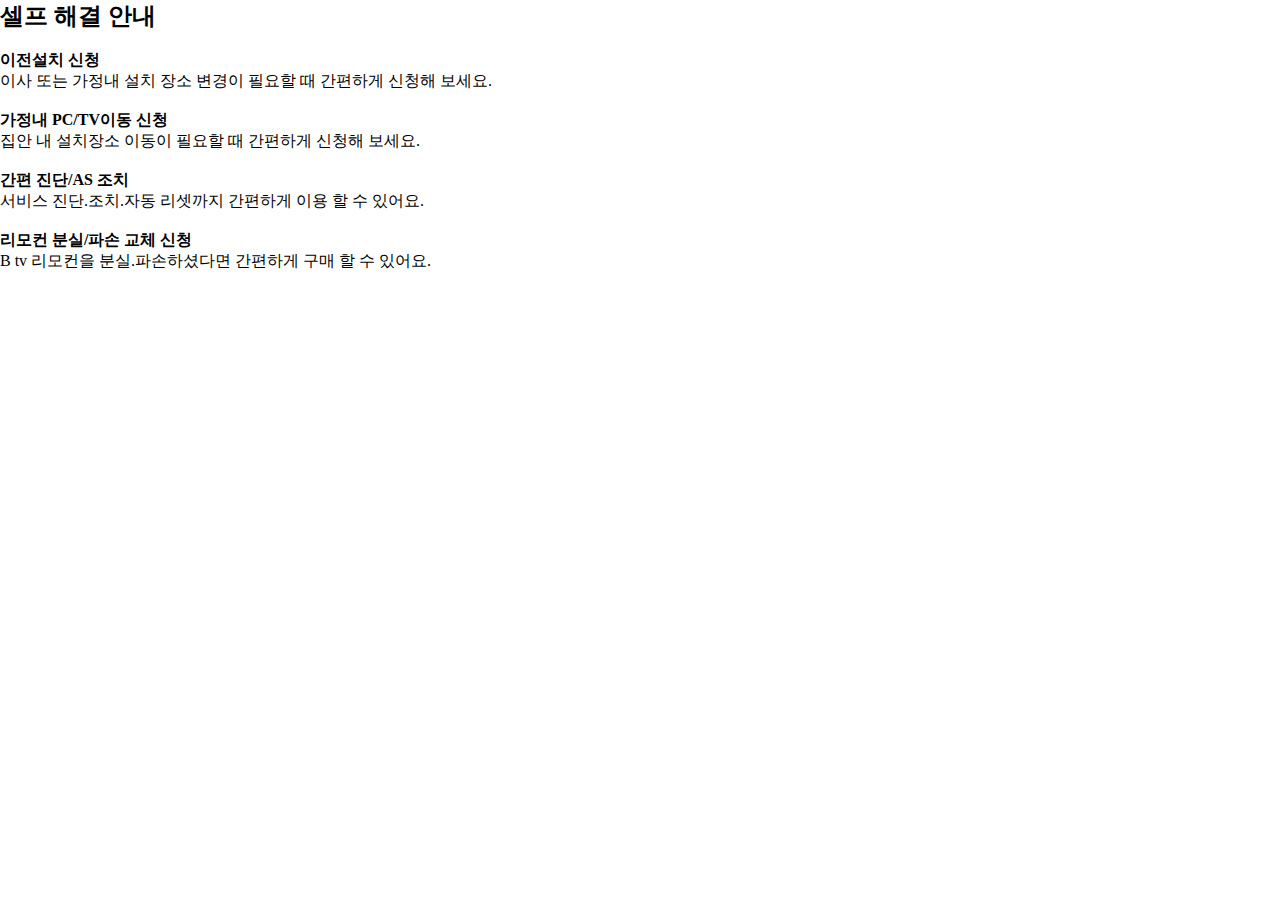
==== index.html @ 828a3686 "부트스트랩사용" ====
<!DOCTYPE html>
<html lang="en">

<head>
  <meta charset="UTF-8">
  <meta name="viewport" content="width=device-width, initial-scale=1.0">
  <title>Document</title>
  <!-- 부트스트랩 4.6 -->
  <link rel="stylesheet" href="https://cdn.jsdelivr.net/npm/bootstrap@4.6.2/dist/css/bootstrap.min.css"
    integrity="sha384-xOolHFLEh07PJGoPkLv1IbcEPTNtaed2xpHsD9ESMhqIYd0nLMwNLD69Npy4HI+N" crossorigin="anonymous">
  <!-- 내꺼 -->
  <link rel="stylesheet" href="./css/web.css">
  <script src="./js/jquery.js"></script>
  <script src="./js/web.js"></script>
</head>

<body>
  <!-- section.container-md.p-3#self>h2{셀프 문제 해결}+div.d-lg-flex.w-100.flex-row-reverse>ul.d-md-flex.flex-wrap>li.col-sm-6.d-sm-flex*4>img+div>strong+p^^^div.movie>img -->

  <section class="container-md p-3 border" id="self">
    <h2 class="text-center text-md-left"> <!--화면이 작아지면 텍스트가 중앙으로 -->
      셀프 해결 안내
    </h2>
    <div class="d-lg-flex flex-row-reverse w-100 align-items-center">
      <!--lg일때 떨어져라 d-flex 쓸때 w100 넣어야함-->
      <ul class="d-md-flex flex-wrap col">
        <li class="col-md-6 border">
          <img src="https://cdn.bworld.co.kr/home/static/pc/img/main/main_self_01.png" alt="">
          <div><strong>이전설치 신청</strong>
            <p>
              이사 또는 가정내 설치 장소 변경이 필요할 때 간편하게 신청해 보세요.
            </p>
          </div>
        </li>
        <li class="col-md-6 border">
          <img src="https://cdn.bworld.co.kr/home/static/pc/img/main/main_self_02.png" alt="">
          <div><strong>가정내 PC/TV이동 신청</strong>
            <p>
              집안 내 설치장소 이동이 필요할 때 간편하게 신청해 보세요.
            </p>
          </div>
        </li>
        <li class="col-md-6 border">
          <img src="https://cdn.bworld.co.kr/home/static/pc/img/main/main_self_03.png" alt="">
          <div>
            <strong>간편 진단/AS 조치</strong>
            <p>
              서비스 진단.조치.자동 리셋까지 간편하게 이용 할 수 있어요.
            </p>
          </div>
        </li>
        <li class="col-md-6 border">
          <img src="https://cdn.bworld.co.kr/home/static/pc/img/main/main_self_04.png" alt="">
          <div>
            <strong>리모컨 분실/파손 교체 신청</strong>
            <p>
              B tv 리모컨을 분실.파손하셨다면 간편하게 구매 할 수 있어요.
            </p>
          </div>
        </li>
      </ul>
      <img src="https://cdn.bworld.co.kr/home/static/pc/img/main/img_selp_video.png" alt="">
    </div>
  </section>
</body>

</html>
---- css/web.css ----
* {
  margin: 0;
  padding: 0;

}

li {
  list-style: none;
}
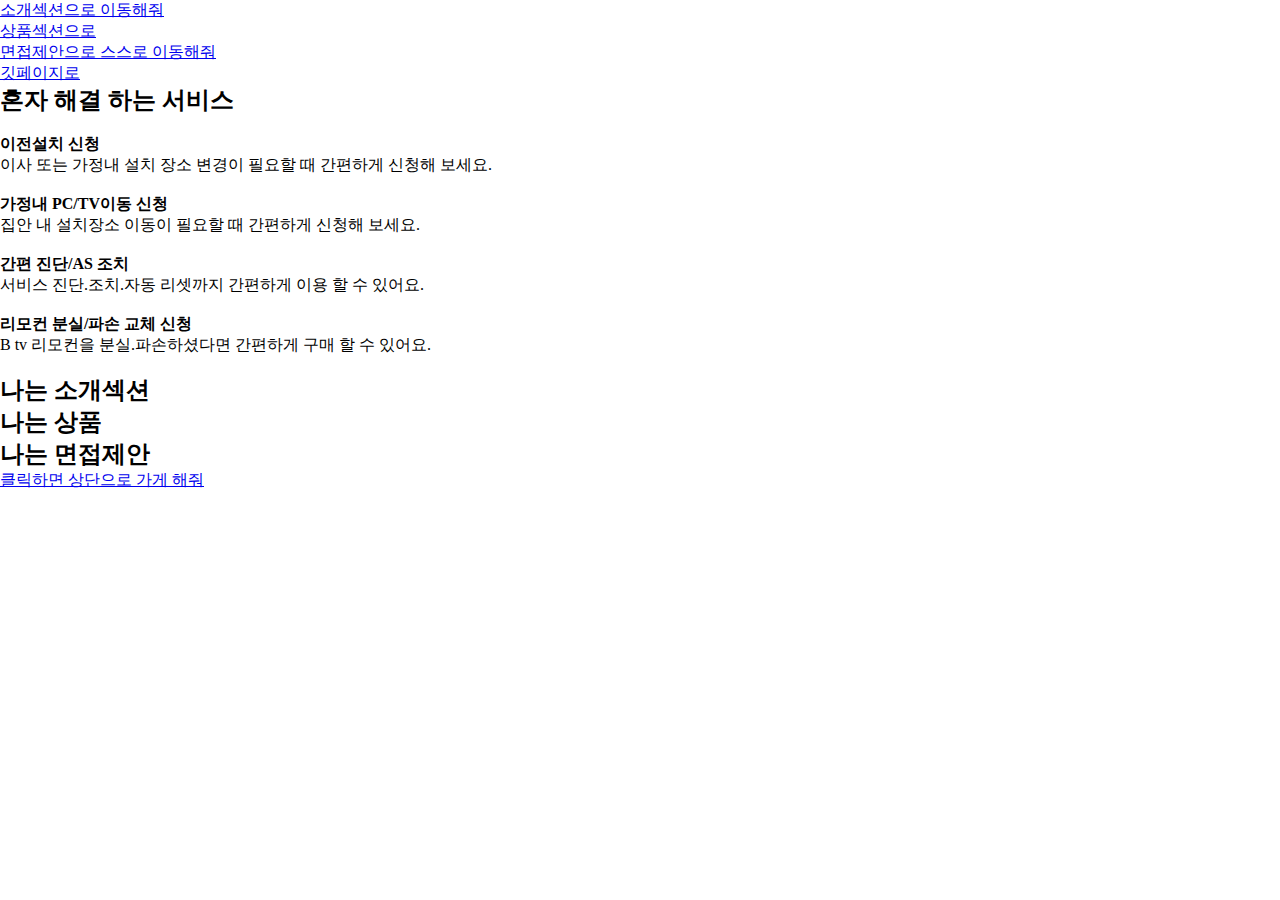
==== commit 93147ec8: "스크롤 기능" ====
--- a/index.html
+++ b/index.html
@@ -4,7 +4,7 @@
 <head>
   <meta charset="UTF-8">
   <meta name="viewport" content="width=device-width, initial-scale=1.0">
-  <title>Document</title>
+  <title>반응형 부트스트랩</title>
   <!-- 부트스트랩 4.6 -->
   <link rel="stylesheet" href="https://cdn.jsdelivr.net/npm/bootstrap@4.6.2/dist/css/bootstrap.min.css"
     integrity="sha384-xOolHFLEh07PJGoPkLv1IbcEPTNtaed2xpHsD9ESMhqIYd0nLMwNLD69Npy4HI+N" crossorigin="anonymous">
@@ -14,44 +14,83 @@
   <script src="./js/web.js"></script>
 </head>
 
-<body>
+<body id="toppage">
+  <header id="hd" class="fixed-top bg-white border-bottom py-4">
+    <ul class="d-flex"> <!--접근성 -->
+      <li><a href="#about" class="scrolla">소개섹션으로 이동해줘</a></li>
+      <li><a href="#product" class="scrolla">상품섹션으로</a></li>
+      <li><a href="#interview" class="scrolla">면접제안으로 스스로 이동해줘</a></li>
+      <li><a href="http://www.github.com" target="_blank">깃페이지로</a></li>
+    </ul>
+  </header>
+  <script>
+
+    $(document).ready(function () {
+
+      let targetnm = '';
+
+      $("a.scrolla").click(function (e) {
+        e.preventDefault(); //원래기능 죽여줘
+        targetnm = $(this).attr('href'); //속성접근 메서드 this a태그 값이없으면 가져와라
+        console.log(targetnm, $(targetnm).offset().top) //문자
+        //offset 위치를 말함
+        // $('a').attr('href','#none') // 모든 a 태그에 #none을 넣어라 
+        $("body, html").stop(true, true).animate({ scrollTop: $(targetnm).offset().top })
+
+        //불켜줘 (네비게이션에만 해당)
+        // $(this).addClass("act").parent().siblings().find('a').removeClass("act")
+
+        $("a.scrolla").removeClass('act')
+        $(this).addClass('act');
+
+        console.log($(this).parent().index(), $(this).addClass('act').parent().index())
+        //부모가 몇째인지 알려줘
+
+
+      })
+    })
+
+  </script>
+
   <!-- section.container-md.p-3#self>h2{셀프 문제 해결}+div.d-lg-flex.w-100.flex-row-reverse>ul.d-md-flex.flex-wrap>li.col-sm-6.d-sm-flex*4>img+div>strong+p^^^div.movie>img -->
 
   <section class="container-md p-3 border" id="self">
     <h2 class="text-center text-md-left"> <!--화면이 작아지면 텍스트가 중앙으로 -->
-      셀프 해결 안내
+      혼자 해결 <span class="d-none d-md-inline">하는</span> 서비스
     </h2>
     <div class="d-lg-flex flex-row-reverse w-100 align-items-center">
       <!--lg일때 떨어져라 d-flex 쓸때 w100 넣어야함-->
       <ul class="d-md-flex flex-wrap col">
-        <li class="col-md-6 border">
+        <li class="col-md-6 border text-center d-sm-flex align-items-center">
           <img src="https://cdn.bworld.co.kr/home/static/pc/img/main/main_self_01.png" alt="">
-          <div><strong>이전설치 신청</strong>
+          <div class="text-left">
+            <strong>이전설치 신청</strong>
             <p>
               이사 또는 가정내 설치 장소 변경이 필요할 때 간편하게 신청해 보세요.
             </p>
           </div>
         </li>
-        <li class="col-md-6 border">
+        <li class="col-md-6 border text-center d-sm-flex align-items-center">
           <img src="https://cdn.bworld.co.kr/home/static/pc/img/main/main_self_02.png" alt="">
-          <div><strong>가정내 PC/TV이동 신청</strong>
+          <div class="text-left">
+            <strong>가정내 PC/TV이동 신청</strong>
             <p>
               집안 내 설치장소 이동이 필요할 때 간편하게 신청해 보세요.
             </p>
           </div>
         </li>
-        <li class="col-md-6 border">
+        <li class="col-md-6 border text-center d-sm-flex align-items-center">
           <img src="https://cdn.bworld.co.kr/home/static/pc/img/main/main_self_03.png" alt="">
-          <div>
+          <div class="text-left">
             <strong>간편 진단/AS 조치</strong>
             <p>
               서비스 진단.조치.자동 리셋까지 간편하게 이용 할 수 있어요.
             </p>
           </div>
         </li>
-        <li class="col-md-6 border">
+        <li class="col-md-6 border text-center d-sm-flex align-items-center">
           <img src="https://cdn.bworld.co.kr/home/static/pc/img/main/main_self_04.png" alt="">
-          <div>
+          <div class="text-left">
             <strong>리모컨 분실/파손 교체 신청</strong>
             <p>
               B tv 리모컨을 분실.파손하셨다면 간편하게 구매 할 수 있어요.
@@ -60,8 +99,21 @@
         </li>
       </ul>
       <img src="https://cdn.bworld.co.kr/home/static/pc/img/main/img_selp_video.png" alt="">
+      <!--원래 div로 막아줘야함 안막아줬을때 align center 적용-->
     </div>
   </section>
+  <section class="vh-100 border" id="about">
+    <h2>나는 소개섹션</h2>
+  </section>
+  <section class="vh-100 border" id="product">
+    <h2>나는 상품</h2>
+  </section>
+  <section class="vh-100 border" id="interview">
+    <h2>나는 면접제안</h2>
+  </section>
+
+  <a href="#toppage" class="position-fixed scrolla" id="topbtn" style="bottom:0; right:0;">클릭하면 상단으로 가게 해줘</a>
+
 </body>
 
 </html>--- a/css/web.css
+++ b/css/web.css
@@ -6,4 +6,8 @@
 
 li {
   list-style: none;
+}
+
+.act {
+  color: red !important;
 }